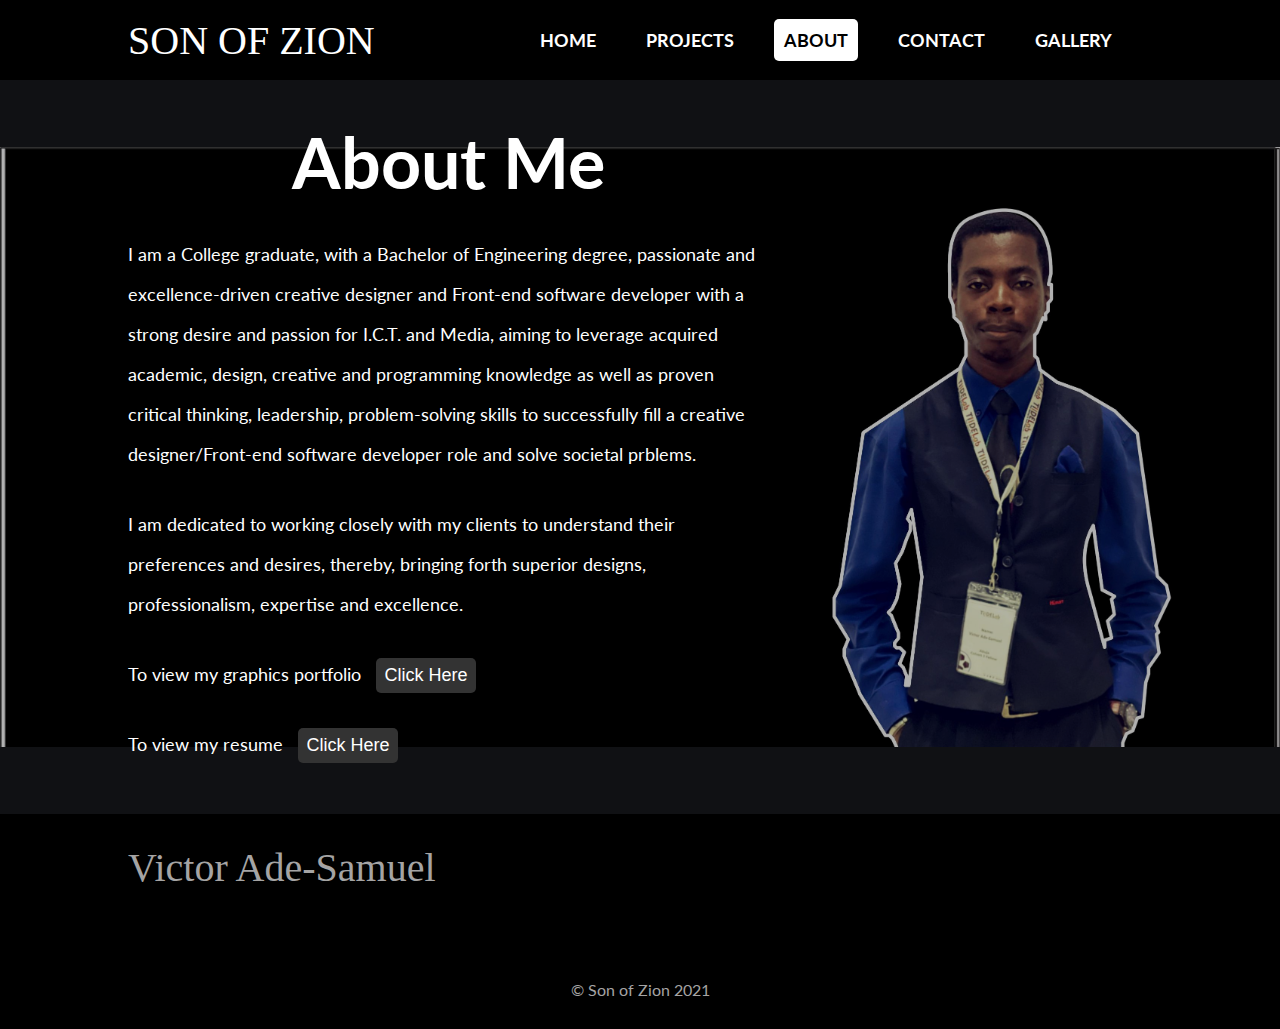
==== about.html @ 49dac8f9 "first commit" ====
<!DOCTYPE html>
<html lang="en">
  <head>
    <meta charset="UTF-8" />
    <meta http-equiv="X-UA-Compatible" content="IE=edge" />
    <meta name="viewport" content="width=device-width, initial-scale=1.0" />
    <link
      rel="stylesheet"
      href="https://pro.fontawesome.com/releases/v5.10.0/css/all.css"
      integrity="sha384-AYmEC3Yw5cVb3ZcuHtOA93w35dYTsvhLPVnYs9eStHfGJvOvKxVfELGroGkvsg+p"
      crossorigin="anonymous"
    />
    <link rel="stylesheet" href="css/styles.css" />
    <title>About Me || Victor Ade-Samuel</title>
  </head>
  <body class="about">
    <header>
      <p class="logo-name">SON OF ZION</p>
      <ul>
        <li><a href="index.html">Home</a></li>
        <li><a href="projects.html">Projects</a></li>
        <li class="active"><a href="about.html">About</a></li>
        <li><a href="contact.html">Contact</a></li>
        <li><a href="gallery.html">Gallery</a></li>
      </ul>
      <div id="nav-btn"><i class="fas fa-bars"></i></div>
    </header>
    <ul class="" id="mobile-nav">
      <li><a href="index.html">Home</a></li>
      <li><a href="projects.html">Projects</a></li>
      <li><a href="about.html">About</a></li>
      <li><a href="contact.html">Contact</a></li>
      <li><a href="gallery.html">Gallery</a></li>
    </ul>
    <main class="about-wrap">
      <div class="about-text">
        <h1>About Me</h1>
            <p class="lead gsap-reveal">I am a College graduate, with a Bachelor of Engineering degree, passionate and excellence-driven creative designer and Front-end software developer
               with a strong desire and passion for I.C.T. and Media, aiming to leverage acquired academic, design, creative and programming knowledge as well as proven critical thinking, leadership, problem-solving 
               skills to successfully fill a creative designer/Front-end software developer role and solve societal prblems.<p> I am dedicated to working closely with my clients to understand their preferences and desires, thereby, bringing forth superior designs, professionalism, expertise and excellence.</p>
        </p>
        <img src="img/my potrait.jpg" alt="" class="img-text">
        <p>To view my graphics portfolio <button  class="click-here"><a href="gallery.html">Click Here</a></button></p>
        
        <p>To view my resume <button class="click-here"><a href="img/Victor Ade-Samuel Developer CV.pdf" target="_blank">Click Here</a></button> </p>
      </div>
      <img src="img/my potrait1.jpg" alt="" class="outer-img">
    </main>
    <footer>
      <div class="footer-wrap">
        <p class="logo-name">Victor Ade-Samuel</p>
        <div class="socials">
          <a href="https://github.com/victoradesamuel"><i class="fab fa-github"></i></a>
          <a href="https://facebook.com/princevictor.adesamuel"><i class="fab fa-facebook"></i></a>
          <a href="https://www.twitter.com/son_ofzion"><i class="fab fa-twitter"></i></a>
          <a href="https://www.instagram.com/victor_adesamuel"><i class="fab fa-instagram"></i></a>
          <a href="https://www.linkedin.com/in/sonofion"><i class="fab fa-linkedin"></i></a>
        </div>
      </div>

      <p class="copy">&copy; Son of Zion 2021</p>
    </footer>

    <script src="js/index.js"></script>
  </body>
</html>
---- css/styles.css ----
/* GENERAL STYLES */
@import url("https://fonts.googleapis.com/css2?family=Lato:wght@400;700&family=Pacifico&family=Rubik:wght@400;700&display=swap");

* {
  box-sizing: border-box;
  margin: 0;
  padding: 0;
}
body {
  font-family: "Lato";
  scroll-behavior: smooth;
}
button:hover {
  transform: scale(0.9);
}
.container {
  width: 100%;
  max-width: 1400px;
  margin: 0 auto;
  position: relative;
}
.lock-scroll {
  overflow: hidden;
}
a {
  text-decoration: none;
  color: inherit;
}
h1 {
  font-size: 70px;
  margin-bottom: 20px;
}
h3 {
  font-size: 35px;
  margin: 20px 0;
}
/* Header styles */
header {
  height: 80px;
  display: flex;
  justify-content: space-between;
  align-items: center;
  padding: 0 10%;
  background-color: rgba(0, 0, 0);
  color: white;
  width: 100%;
  position: fixed;
  top: 0;
  left: 0;
  z-index: 100;
}
.logo-name {
  font-family:cursive;
  font-size: 30px;
}
header ul {
  list-style: none;
  color: white;
  display: none;
  justify-content: center;
  align-items: center;
}
header ul li {
  font-size: 18px;
  font-weight: bold;
  margin-right: 30px;
  padding: 10px;
  text-transform: uppercase;
}
header ul li:hover,
header ul li:focus {
  background-color: white;
  border-radius: 5px;
  color: black;
  font-weight: bold;
  cursor: pointer;
}
header ul li.active {
  background-color: white;
  border-radius: 5px;
  color: black;
}
header ul li.active:hover {
  background-color: white;
  cursor: unset;
  border-radius: 5px;
}
header ul li.active:hover a {
  border-radius: 5px;
  pointer-events: none;
}
#nav-btn {
  font-size: 20px;
  color: white;
}
#mobile-nav.open {
  display: block;
}
#mobile-nav {
  width: 100%;
  /* margin-top: 80px; */
  background-color: #000;
  color: white;
  position: fixed;
  top: 80px;
  left: 0;
  z-index: 11;
  display: none;
}
#mobile-nav li {
  padding: 20px 10%;
  margin: 0;
  font-weight: bold;
  text-transform: uppercase;
  border-top: 1px solid #eee;
}
#mobile-nav li a {
  padding: 20px 100% 20px 0;
}
/* END */
/* ANIMATION FOR NAV BAR ON HOME PAGE */
.nav li:nth-child(2) {
  animation: jump 1s 5 ease;
  animation-delay: 10s;
}
.nav li:nth-child(3) {
  animation: jump 1s 5 ease;
  animation-delay: 10.5s;
}
.nav li:nth-child(4) {
  animation: jump 1s 5 ease;
  animation-delay: 11s;
}
@keyframes jump {
  50% {
    padding-bottom: 30px;
  }
  100% {
    padding-bottom: 10px;
  }
}
/*  ANIMATION FOR HAMBURGER FOR INDEX PAGE ONLY */
.home #nav-btn {
  animation: rotate 2s 3 ease-out;
  animation-delay: 10s;
}
@keyframes rotate {
  50% {
    transform: rotate(90deg);
  }
  100% {
    transform: rotate(0deg);
  }
}
/* HOME PAGE STYLES */

body.home {
  background:url('../img/pngtree-landing-page-background-png-image_703191.jpg') no-repeat
  center center/cover;
  height: 700px;
  animation: home 10s 6 ease-out;
}
main.home-wrap {
  height: 100vh;
  color: white;
  display: flex;
  align-content: center;
  justify-content: center;
  /* position: relative; */
}
.home-text {
  display: flex;
  flex-direction: column;
  align-content: center;
  justify-content: center;
  z-index: 10;
  animation: home-text 2s forwards ease-out;
}
.home-text p {
  text-align: center;
  font-size: 24px;
  color: rgb(192, 209, 209);
  letter-spacing: 2px;
  margin: 10px 0;
  font-weight: bold;
}
p.name-block {
  font-size: 40px;
  margin: 10px 0;
  color: white;
}
@keyframes home {
  25% {
    background-color: rgb(0, 11, 66);
  }
  50% {
    background-color: rgb(61, 0, 43);
  }
  75% {
    background-color: rgb(77, 0, 0);
  }
  100% {
    background-color: black;
  }
}
@keyframes home-text {
  0% {
    transform: scale(0.5);
    opacity: 0.3;
  }
  100% {
    transform: scale(1);
    opacity: 1;
  }
}
/* SPECKS */
.speck {
  position: absolute;
  width: 5px;
  height: 5px;
  border-radius: 50%;
  background-color: #eee;
  top: 70px;
  opacity: 0.7;
  animation: speck 10s infinite ease-in;
}
.speck:nth-child(2) {
  left: 10%;
  animation-delay: 2.5s;
}
.speck:nth-child(3) {
  left: 20%;
  animation-delay: 5s;
}
.speck:nth-child(4) {
  left: 30%;
  animation-delay: 1.5s;
}
.speck:nth-child(5) {
  left: 40%;
  animation-delay: 8s;
}
.speck:nth-child(6) {
  left: 50%;
  animation-delay: 1s;
}
.speck:nth-child(7) {
  left: 60%;
  animation-delay: 9s;
}
.speck:nth-child(8) {
  left: 70%;
  animation-delay: 2s;
}
.speck:nth-child(9) {
  left: 80%;
  animation-delay: 4s;
}
.speck:nth-child(10) {
  left: 90%;
  animation-delay: 7s;
}
.speck:nth-child(11) {
  right: 0;
  animation-delay: 1s;
}
@keyframes speck {
  0% {
    background-color: red;
  }
  25% {
    background-color: orange;
  }
  50% {
    background-color: yellow;
  }
  75% {
    background-color: yellowgreen;
  }
  100% {
    top: 100%;
    background-color: green;
  }
}
/* END */
/* PROJECT PAGE STYLES */
.projects-wrap {
  margin-top: 80px;
  overflow: auto;
  background:url('../img/pngtree-landing-page-background-png-image_703191.jpg') no-repeat
  center center/cover;
  height: 700px;
  animation: home 10s infinite ease-out;
}
.projects-intro {
  color: white;
  margin: 30px auto;
  font-size: 18px;
  width: 90%;
  text-align: center;
  line-height: 30px;
}
.projects-intro h1 {
  font-size: 30px;
}
.projects-item {
  height: 320px;
  width: 85%;
  max-width: 400px;
  margin: 10px auto 30px;
  border-radius: 5px;
  border: 1px solid rgba(128, 128, 128, 0.3);
  /* box-shadow: 5px 5px 10px rgba(128, 128, 128, 0.3); */
  background-color: #eee;
}
.projects-item img {
  width: 100%;
  height: 200px;
  border-radius: 5px 5px 0 0;
}
.project-item-details {
  text-align: center;
  color: white;
}
.project-name {
  text-transform: uppercase;
  font-weight: bold;
  color: rgb(0, 0, 0);
  margin: 10px 0;
  font-size: 18px;
}
.project-btn {
  background-color: red;
  color: white;
  text-transform: uppercase;
  font-size: 16px;
  font-weight: bold;
  width: 120px;
  height: 40px;
  margin: 10px 0;
  border: 0;
  border-radius: 5px;
}

/* END */
/* ABOUT PAGE STYLES */

.about-wrap {
  background-color: #eee;
  margin-top: 80px;
  overflow: auto;
}
.about-text {
  width: 90%;
  margin: 0 auto;
  max-width: 500px;
}
.about-text h1 {
  font-size: 50px;
  text-align: center;
  margin: 20px 0;
}
.about-text p {
  font-size: 18px;
  margin: 30px 0;
  line-height: 30px;
}
.click-here {
  background-color: #333;
  width: 100px;
  height: 35px;
  text-align: center;
  border: 0;
  margin-left: 10px;
  font-size: inherit;
  border-radius: 5px;
  color: white;
  cursor: pointer;
  display: inline-block;
}
.img-text {
  width: 100%;
  height: 100%;
  max-height: 300px;
  object-fit: cover;
  object-position: top;
}
.outer-img {
  display: none;
}
/* END */
/* CONTACT PAGE STYLES */

.contact-wrap {
  margin-top: 80px;
  /* background-color: #eee; */
}
.contact-body h3 {
  font-size: 24px;
  font-weight: bold;
  margin: 20px 0;
  text-align: center;
  text-transform: capitalize;
}
.contact-main {
  width: 95%;
  margin: 0 auto;
}
.contact-header {
  height: 20vh;
  font-weight: bold;
  font-size: 20px;
  color: #fff;
  background-color: tomato;
  background: linear-gradient(rgba(0, 0, 0, 0.6), rgba(0, 0, 0, 0.7)),
    url(../img/bg.png);
  display: flex;
  align-items: center;
  justify-content: center;
}
.contact-header p {
  width: 80%;
  margin: 0 auto;
  text-align: center;
}
.contact-body {
  width: 90%;
  margin: 0 auto;
  display: flex;
  flex-direction: column;
  padding: 0 0 20px;
  max-width: 450px;
  margin: 0 auto;
}
.contact-info {
  height: 50px;
  width: 100%;
  margin: 15px 0;
  color: #333;
  font-size: 18px;
  font-weight: bold;
  border: 1px solid rgba(128, 128, 128, 0.3);
  border-radius: 5px;
  box-shadow: 5px 5px 10px rgba(128, 128, 128, 0.3);
  display: flex;
  align-items: center;
  justify-content: center;
}
.contact-info i {
  font-size: 20px;
  margin-right: 10px;
}
.contact-form form {
  width: 100%;
  display: flex;
  flex-direction: column;
}
.contact-form input,
.contact-form textarea {
  outline: none;
  border: none;
  border-radius: 5px;
  font-size: 16px;
  margin: 10px 0;
  padding: 0 15px;
  border: 1px solid rgba(128, 128, 128, 0.3);
  box-shadow: 3px 3px 5px rgba(128, 128, 128, 0.3);
}
.contact-form input {
  height: 50px;
}
.contact-form textarea {
  height: 100px;
  padding-top: 10px;
  font-family: inherit;
}
#submit {
  background-color: red;
  color: white;
  text-transform: uppercase;
  font-weight: bold;
  cursor: pointer;
}
/* COLORS FOR ICONS */
.phone {
  color: green;
}
.phone-wrap:hover {
  background-color: green;
  color: white;
}
.phone-wrap:hover .phone {
  color: white;
}
.mail {
  color: red;
}
.mail-wrap:hover {
  background-color: red;
  color: white;
}
.mail-wrap:hover .mail {
  color: white;
}
.linkedin {
  color: rgb(21, 60, 235);
}
.linkedin-wrap:hover {
  background-color: rgb(21, 60, 235);
  color: white;
}
.linkedin-wrap:hover .linkedin {
  color: white;
  font-weight: normal;
}
.github-wrap:hover {
  background-color: #333;
  color: white;
}
.github-wrap:hover .github {
  color: white;
  font-weight: normal;
}
.twitter {
  color: rgb(20, 130, 219);
}
.twitter-wrap:hover {
  background-color: rgb(20, 130, 219);
  color: white;
}
.twitter-wrap:hover .twitter {
  color: white;
  font-weight: normal;
}
.ig {
  color: rgb(201, 18, 201);
}
.ig-wrap:hover {
  background-color: rgb(201, 18, 201);
  color: white;
}
.ig-wrap:hover .ig {
  color: white;
  font-weight: normal;
}
/* END */

/* GALLERY */
.gallery-wrap header {
  background-color: black;
}
.gallery {
  margin-top: 80px;
  overflow: auto;
  width: 85%;
  margin: 80px auto 0;
}
.gallery h2 {
  margin: 30px 0;
  text-align: center;
}
.moments {
  display: grid;
  margin: 0 auto;
  gap: 10px;
  grid-template-columns: repeat(1, 1fr);
  grid-auto-rows: minmax(200px, 280px);
}
.moments * {
  grid-row: auto;
  grid-column: auto;
}
.gallery img {
  border: 2px solid #eee;
  border-radius: 5px;
  padding: 5px;
  /* margin-bottom: 20px; */
  display: block;
  width: 100%;
  height: 100%;
  object-fit: cover;
  box-shadow: 3px 3px 5px rgba(128, 128, 128, 0.3);
}
/* END */

/* FOOTER */

footer {
  background-color: black;
  color: #a5a4a4;
  padding: 30px 10%;
}
footer .socials {
  margin: 20px 0;
}
footer .socials i {
  font-size: 24px;
  margin-right: 10px;
}
footer .copy {
  margin: 40px 0 0;
  text-align: center;
}
/* END */

/*  MEDIA QUERIES */
@media (min-width: 760px) {
  /* HOME PAGE */
  home-text p {
    font-size: 40px;
  }
  p.name-block {
    font-size: 70px;
  }
  /* PROJECTS PAGE */
  .projects-intro h1 {
    font-size: 50px;
  }
  .project-item-wrap {
    display: flex;
    flex-wrap: wrap;
    align-items: center;
    justify-content: center;
  }
  .projects-item {
    width: 40%;
    max-width: 400px;
    margin: 30px;
  }
  /* ABOUT PAGE */
  .about header {
    background-color: black;
  }
  .about-wrap {
    position: relative;
    height: 100%;
    min-height: calc(100vh - 220px);
    display: flex;
    align-items: center;
    color: white;
    background-color: #18191e;
  }
  .about-text {
    margin: 20px 0;
    width: 60%;
    max-width: unset;
    padding-left: 10%;
    z-index: 5;
  }
  .about-text h1 {
    font-size: 70px;
  }
  .about-text p {
    font-size: 18px;
    line-height: 40px;
  }
  .img-text {
    display: none;
  }
  .outer-img {
    display: block;
    width: 100%;
    height: 100%;
    max-height: 600px;
    position: absolute;
    top: 50%;
    left: 0;
    transform: translate(0%, -50%);
    z-index: 2;
    object-fit: cover;
    object-position: top right;
  }
  .about-wrap:after{
    content: '';
    width: 100%;
    height: 100%;
    background-color: rgba(0, 0, 0, 0.3);
    position: absolute;
    z-index: 3;
  }

  /* CONTACT PAGE */
  .contact-header {
    height: 25vh;
    font-size: 30px;
  }
  .contact-body {
    max-width: unset;
    width: 90%;
    margin: 0 auto;
  }
  .contact-info-wrap {
    display: flex;
    align-items: center;
    justify-content: space-between;
  }
  .contact-info {
    height: 70px;
  }
  .contact-info-wrap > div {
    width: 48%;
  }
  .contact-form input {
    height: 70px;
  }
  .contact-form textarea {
    height: 120px;
  }
  /* GALLERY */
  .gallery {
    width: 90%;
  }
  .moments {
    grid-template-columns: repeat(3, 1fr);
    grid-auto-rows: minmax(150px, 250px);
  }
  .wide {
    grid-column: auto/span 2;
  }
  .tall {
    grid-row: auto/span 2;
  }
  .fill {
    grid-row: 3;
    grid-column: 3;
  }
}

@media (min-width: 1150px) {
  /* HOME PAGE */
  header {
    background-color: transparent;
  }
  #nav-btn,
  #mobile-nav {
    display: none;
  }
  header ul {
    display: flex;
  }
  .logo-name {
    font-size: 40px;
  }
  .speck {
    top: -10px;
  }
  /* PROJECTS PAGE */
  .projects header {
    background-color: black;
    animation: home 10s infinite ease-out;
  }
  .project-item-wrap {
    max-width: unset;
    margin: 0 auto;
    margin: 20px;
  }
  .projects-item {
    width: 30%;
    max-width: 300px;
  }
  /* CONTACT PAGE */
  .contact header {
    background-color: black;
  }
  .contact-wrap {
    margin: 0;
  }
  .contact-header {
    height: 45vh;
  }
  .contact-details,
  .contact-form {
    width: 80%;
    margin: 0 auto;
  }
  /* GALLERY */
  .moments {
    grid-template-columns: repeat(4, 1fr);
    grid-auto-rows: minmax(200px, 300px);
  }
}
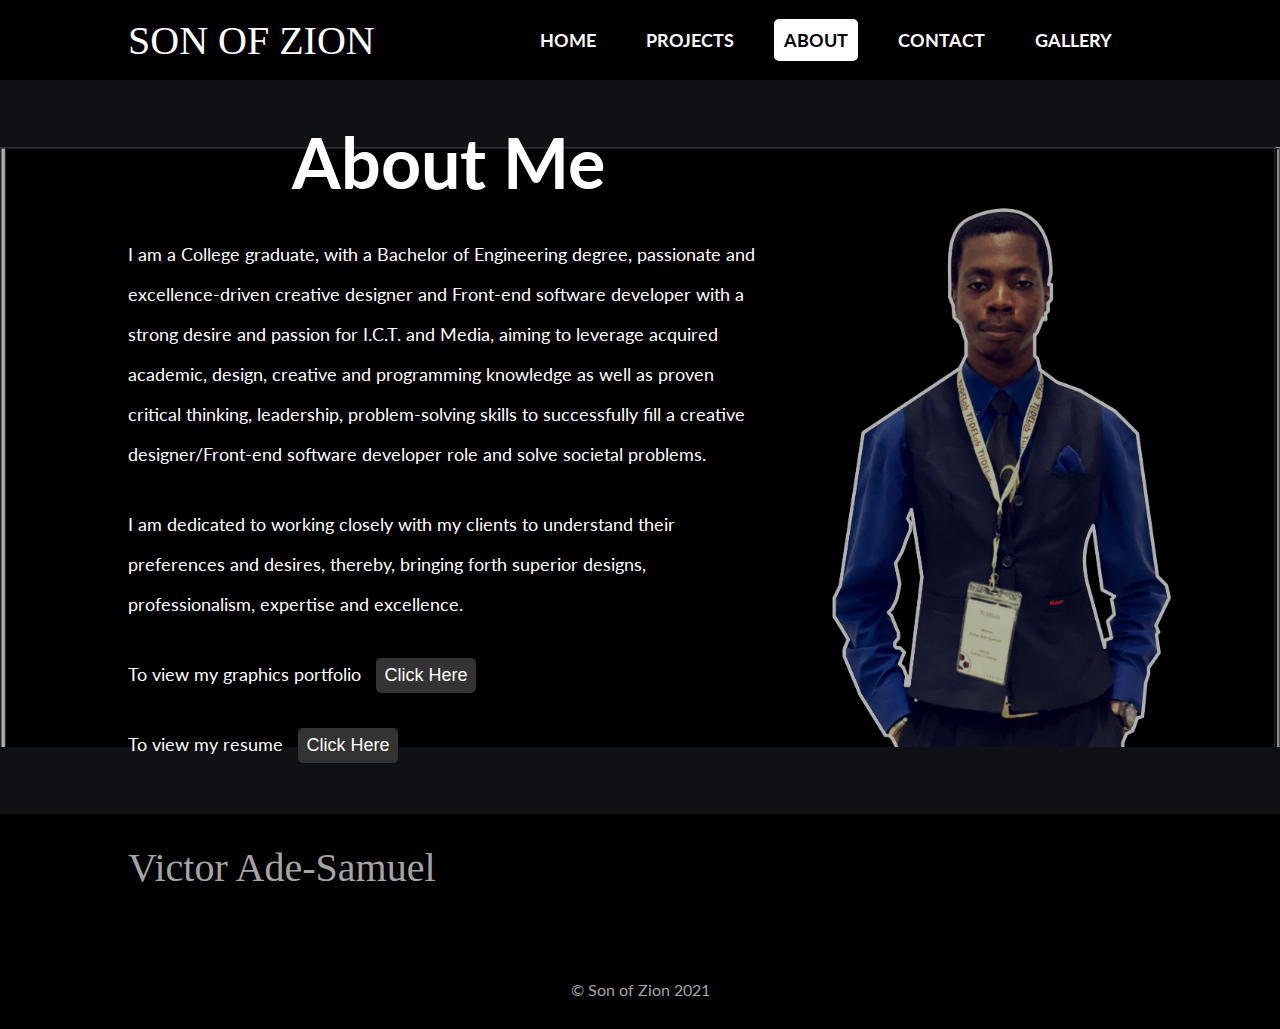
==== commit 9b398b50: "updated" ====
--- a/about.html
+++ b/about.html
@@ -37,12 +37,12 @@
         <h1>About Me</h1>
             <p class="lead gsap-reveal">I am a College graduate, with a Bachelor of Engineering degree, passionate and excellence-driven creative designer and Front-end software developer
                with a strong desire and passion for I.C.T. and Media, aiming to leverage acquired academic, design, creative and programming knowledge as well as proven critical thinking, leadership, problem-solving 
-               skills to successfully fill a creative designer/Front-end software developer role and solve societal prblems.<p> I am dedicated to working closely with my clients to understand their preferences and desires, thereby, bringing forth superior designs, professionalism, expertise and excellence.</p>
+               skills to successfully fill a creative designer/Front-end software developer role and solve societal problems.<p> I am dedicated to working closely with my clients to understand their preferences and desires, thereby, bringing forth superior designs, professionalism, expertise and excellence.</p>
         </p>
         <img src="img/my potrait.jpg" alt="" class="img-text">
         <p>To view my graphics portfolio <button  class="click-here"><a href="gallery.html">Click Here</a></button></p>
         
-        <p>To view my resume <button class="click-here"><a href="img/Victor Ade-Samuel Developer CV.pdf" target="_blank">Click Here</a></button> </p>
+        <p>To view my resume <button class="click-here"><a href="img/Ade-Samuel Victor.pdf" target="_blank">Click Here</a></button> </p>
       </div>
       <img src="img/my potrait1.jpg" alt="" class="outer-img">
     </main>
